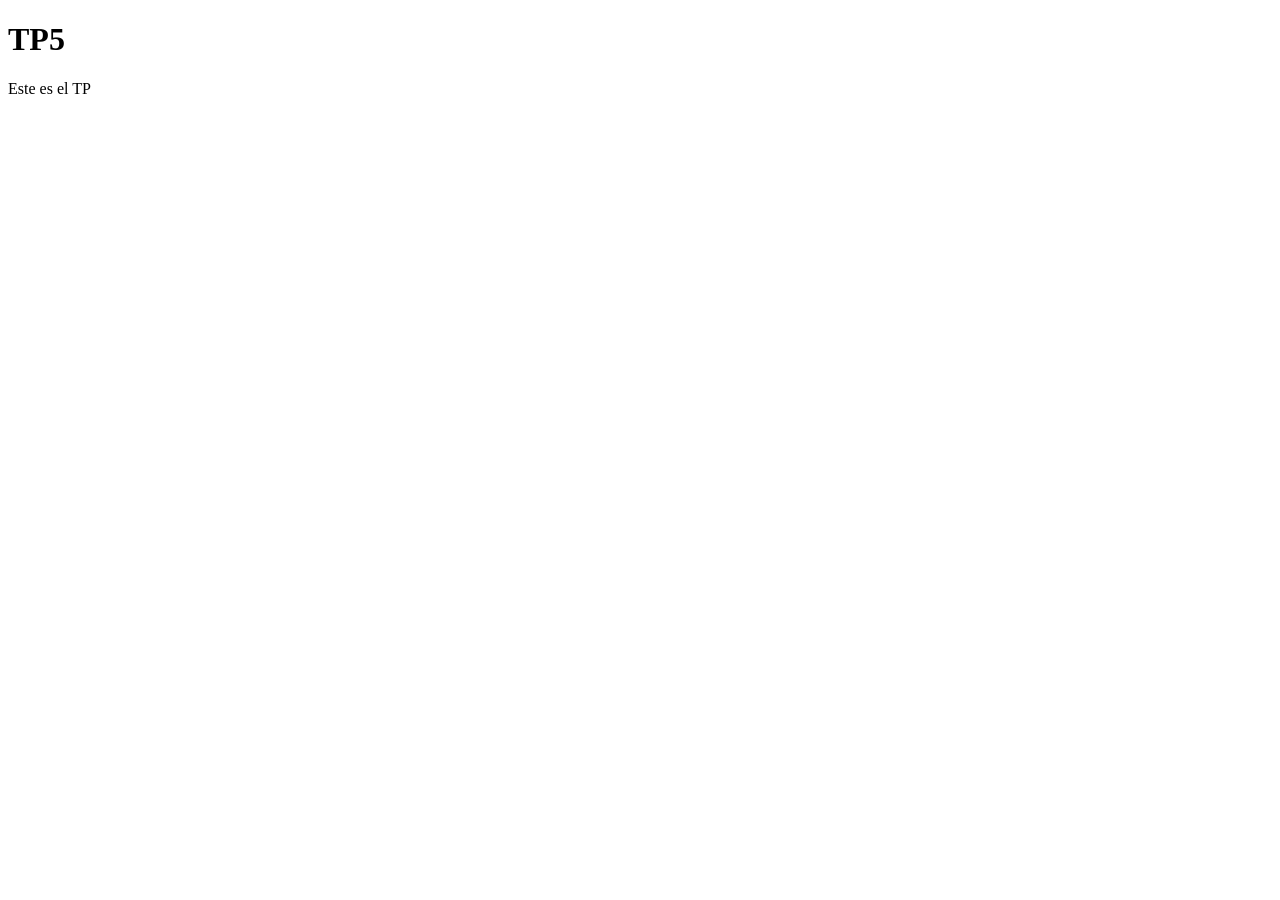
==== TP5/index.html @ 145a626c "Archivos iniciales subidos los archivos del sitio" ====
<!DOCTYPE html>
<html lang="en">
<head>
    <meta charset="UTF-8">
    <meta http-equiv="X-UA-Compatible" content="IE=edge">
    <meta name="viewport" content="width=device-width, initial-scale=1.0">
    <title>Document</title>
    <link rel="stylesheet" href="style.css">
</head>
<body>
    <h1>TP5</h1>
    <p>Este es el TP</p>

</body>
</html>
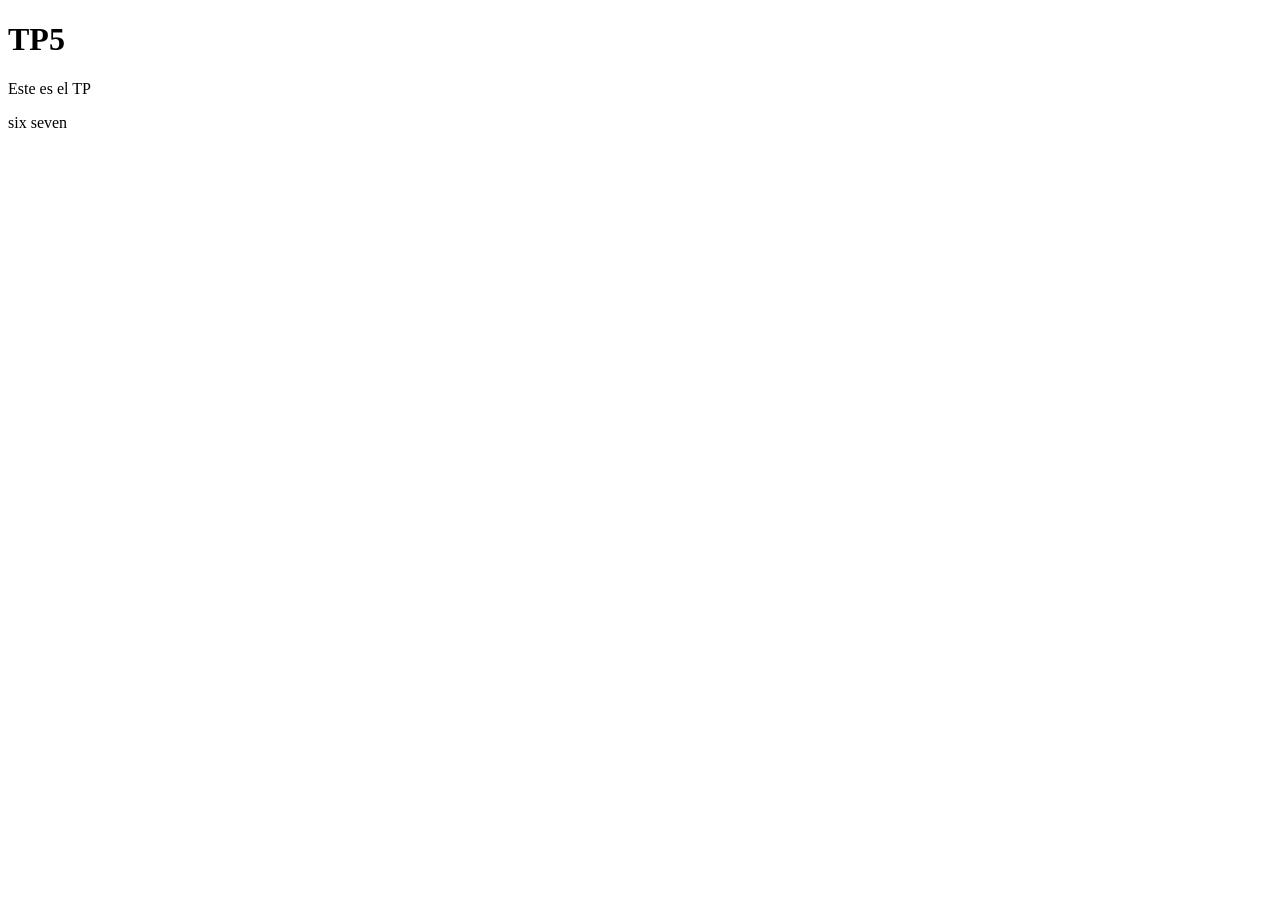
==== commit a28caf68: "Update index.html" ====
--- a/TP5/index.html
+++ b/TP5/index.html
@@ -10,6 +10,6 @@
 <body>
     <h1>TP5</h1>
     <p>Este es el TP</p>
-
+    <p>six seven</p>
 </body>
 </html>
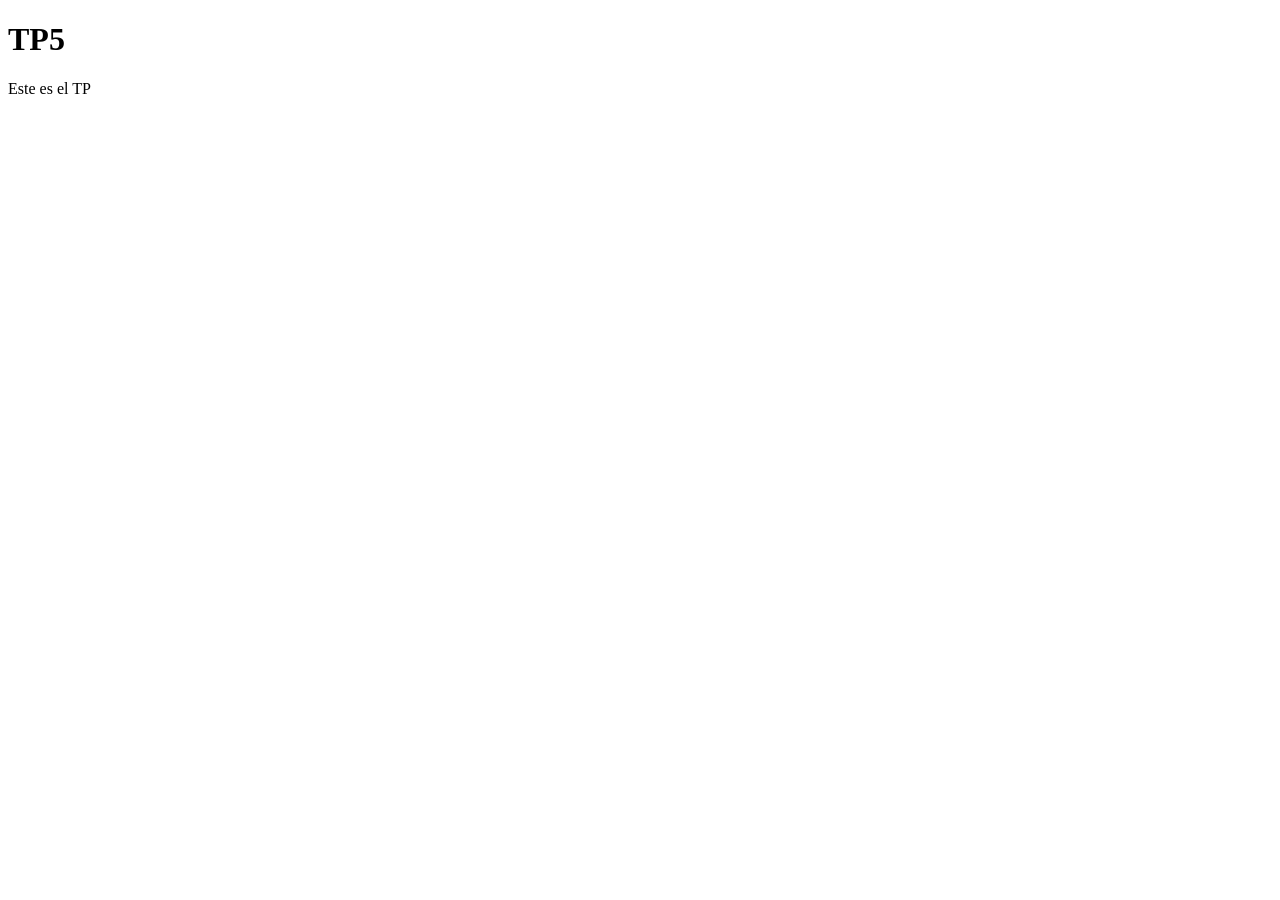
==== commit 23ac3be1: "Update index.html" ====
--- a/TP5/index.html
+++ b/TP5/index.html
@@ -10,6 +10,5 @@
 <body>
     <h1>TP5</h1>
     <p>Este es el TP</p>
-    <p>six seven</p>
 </body>
 </html>
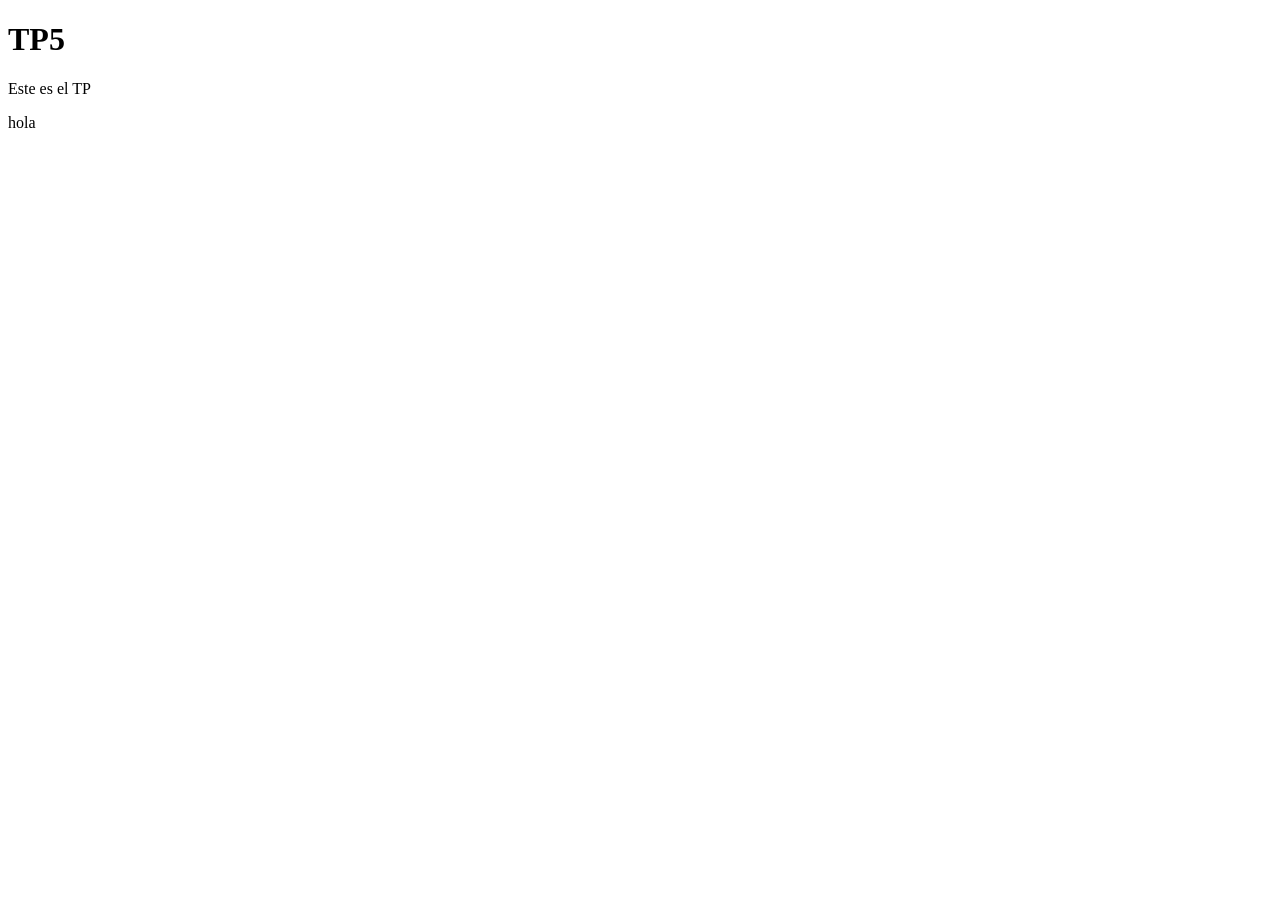
==== commit 845e32ec: "Update index.html" ====
--- a/TP5/index.html
+++ b/TP5/index.html
@@ -10,5 +10,6 @@
 <body>
     <h1>TP5</h1>
     <p>Este es el TP</p>
+    <p>hola</p>
 </body>
 </html>
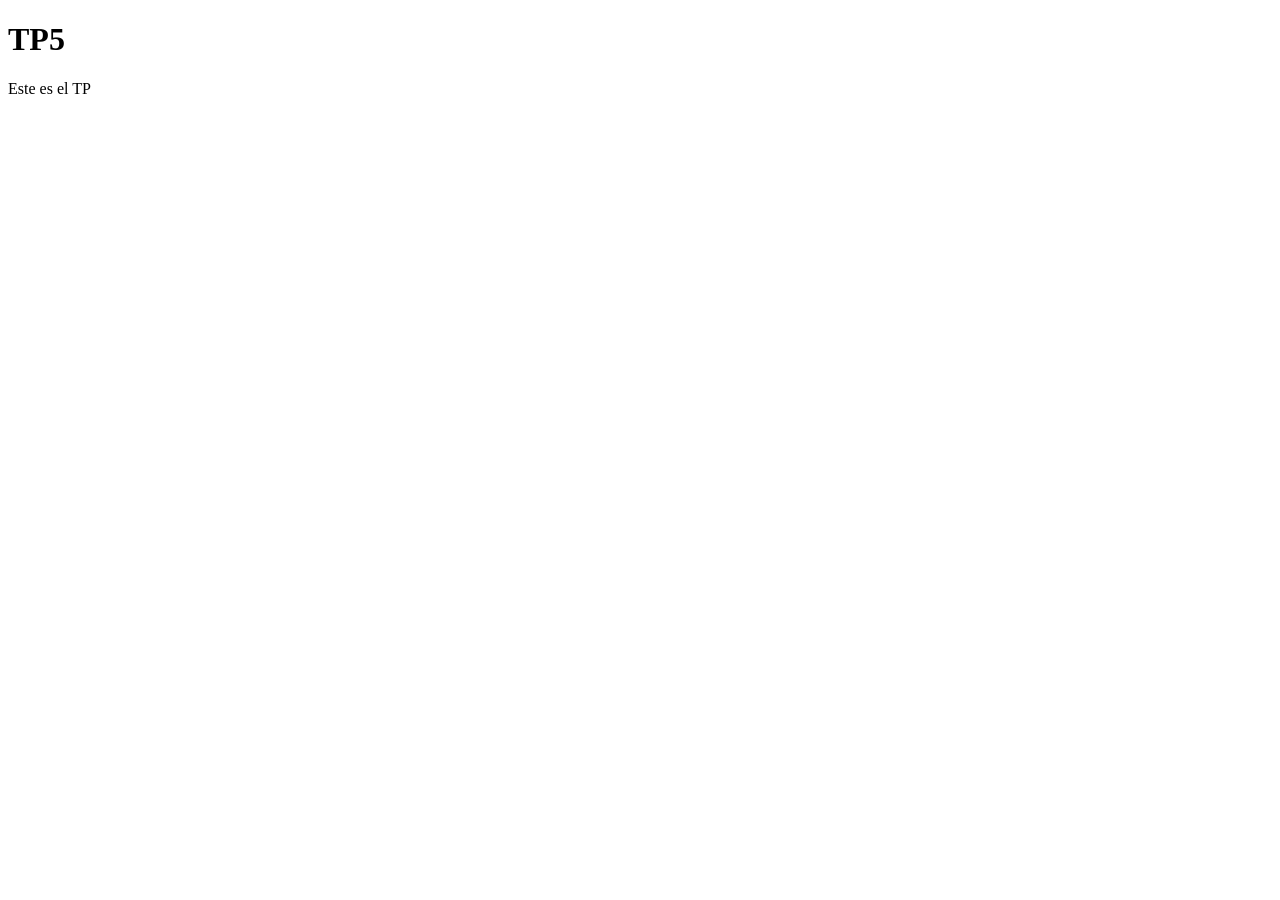
==== commit a1b53f4f: "cambio" ====
--- a/TP5/index.html
+++ b/TP5/index.html
@@ -10,6 +10,6 @@
 <body>
     <h1>TP5</h1>
     <p>Este es el TP</p>
-    <p>hola</p>
 </body>
+<script src="app.js"></script>
 </html>
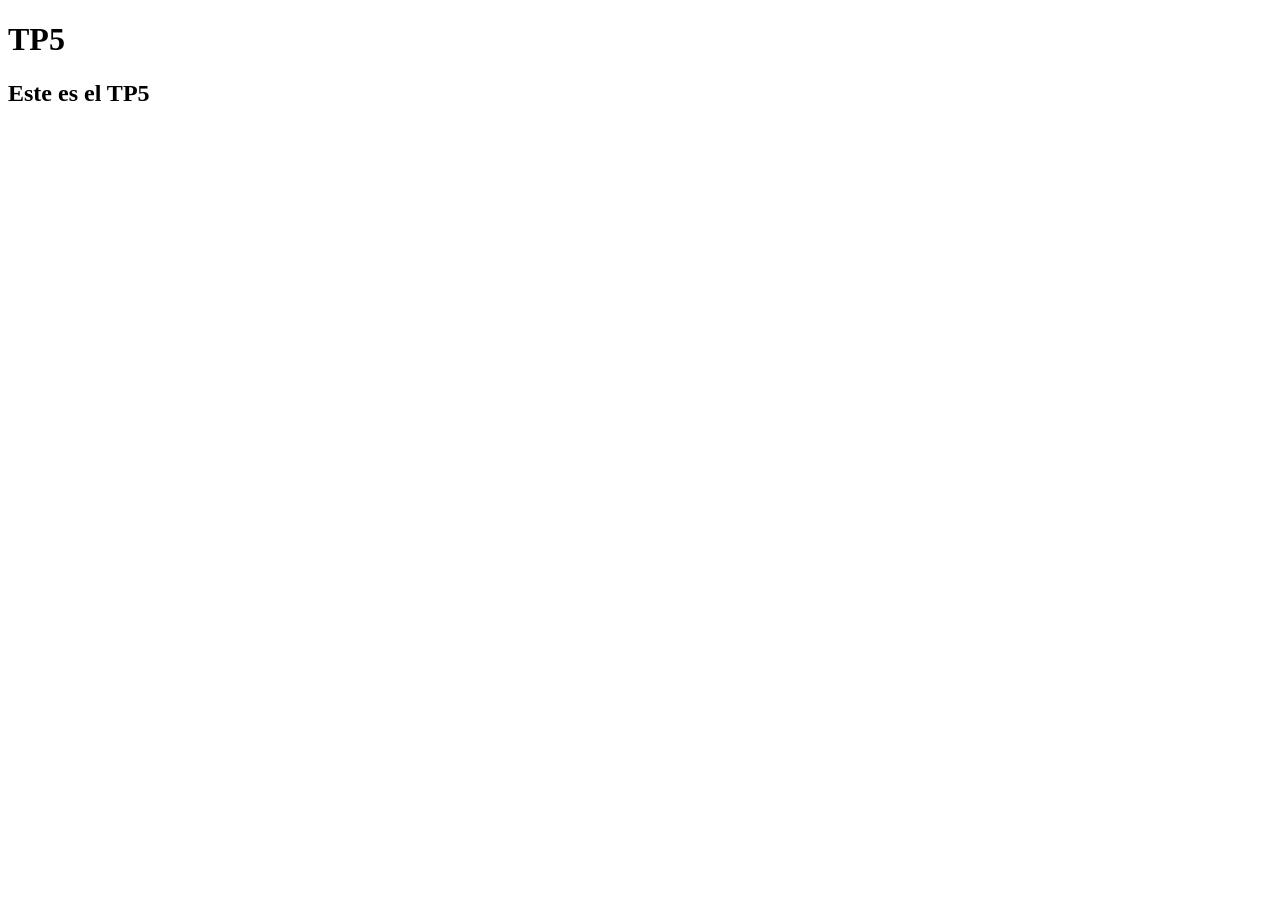
==== commit 4495d7f7: "cambios.js" ====
--- a/TP5/index.html
+++ b/TP5/index.html
@@ -8,8 +8,12 @@
     <link rel="stylesheet" href="style.css">
 </head>
 <body>
-    <h1>TP5</h1>
-    <p>Este es el TP</p>
+    <div class="Inicio">
+        <h1>TP5</h1>       
+    </div>
+    <div class="Desarrollo">
+        <h2>Este es el TP5</h2>
+    </div>
 </body>
 <script src="app.js"></script>
 </html>
--- a/TP5/style.css
+++ b/TP5/style.css
@@ -0,0 +1,16 @@
+#Inicio{
+    margin: 5px;
+    padding: 5px;
+    width: 300px;
+    background-color: aqua;
+    border: 10px solid;
+    border-radius: 5px;
+}
+#Desarrollo{
+    margin: 5px;
+    padding: 5px;
+    width: 300px;
+    background-color: aquamarine;
+    border: 10px solid;
+    border-radius: 5px;
+}
